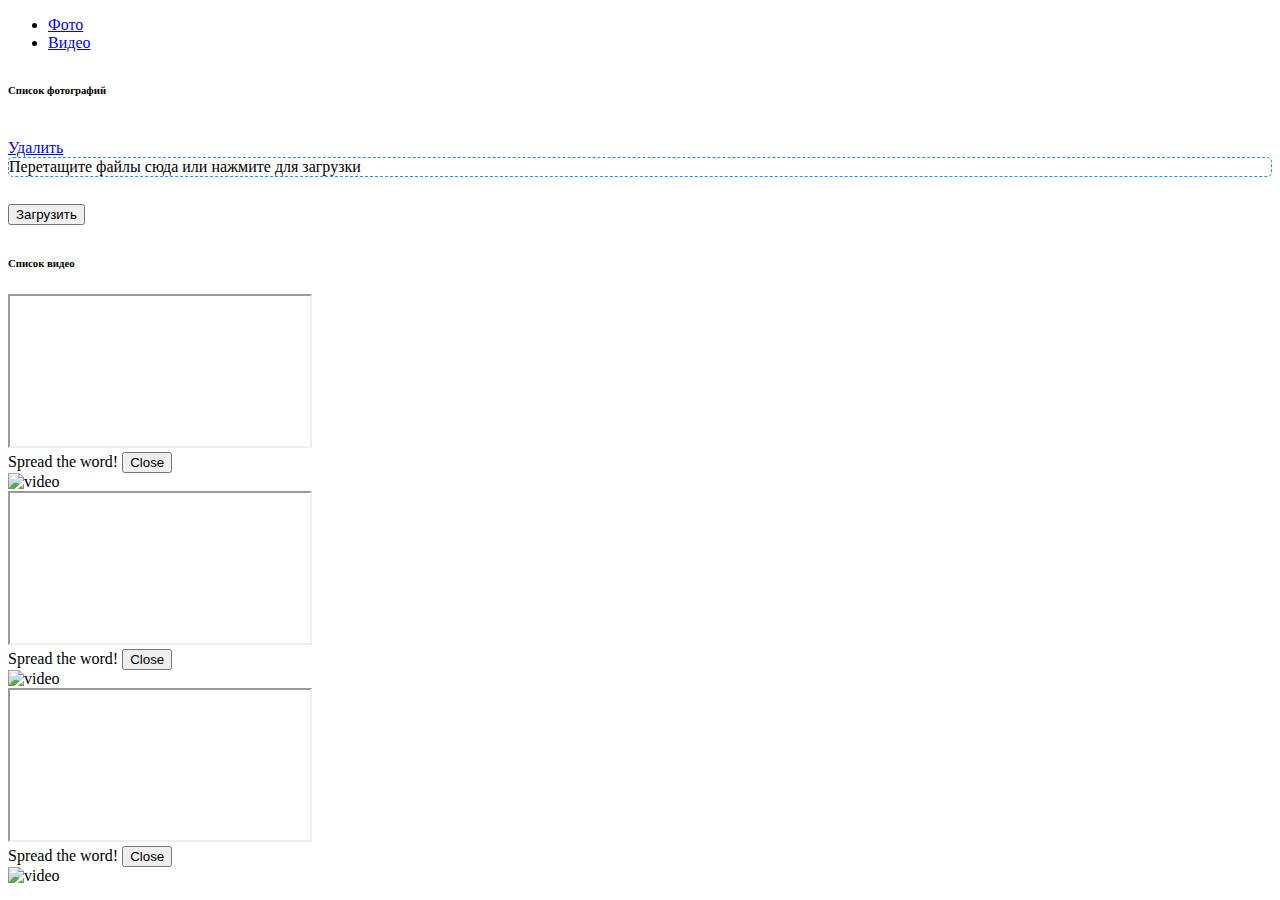
==== src/main/resources/templates/portfolio/index.html @ 5a48a8b4 "profile works" ====
<!DOCTYPE HTML>
<html xmlns:th="http://www.thymeleaf.org">
    <head>
        <!-- Required meta tags -->
        <meta charset="utf-8">
        <meta name="viewport" content="width=device-width, initial-scale=1, shrink-to-fit=no">

        <!-- Bootstrap CSS -->
        <link rel="stylesheet" href="../vendor/mdb/css/bootstrap.min.css" th:href="@{/vendor/mdb/css/bootstrap.min.css}" />
        <link rel="stylesheet" href="../vendor/mdb/css/mdb.min.css" th:href="@{/vendor/mdb/css/mdb.min.css}" />
        <link rel="stylesheet" href="../vendor/mdb/css/style.min.css" th:href="@{/vendor/mdb/css/style.min.css}" />
        <link rel="stylesheet" href="../static/css/dropzone.css" th:href="@{/css/dropzone.css}" />
        <title>Hello, world!</title>
        <style>
                #file{
                    border-radius: 5px;
                    border: 1px dodgerblue dashed;
                }
            </style>

    </head>
    <body th:id="${stableId}">

        <div class="container">
            <div class="row">
                <div class="col-12">
                    <ul class="nav nav-tabs" id="myTab" role="tablist">
                        <li class="nav-item">
                            <a class="nav-link active" id="photo-tab" data-toggle="tab" href="#photo" role="tab" aria-controls="photo" aria-selected="true">Фото</a>
                        </li>
                        <li class="nav-item">
                            <a class="nav-link" id="video-tab" data-toggle="tab" href="#video" role="tab" aria-controls="video" aria-selected="false">Видео</a>
                        </li>
                    </ul>
                    <div class="tab-content" id="myTabContent">
                        <div class="tab-pane fade show active" id="photo" role="tabpanel" aria-labelledby="photo-tab">
                            <div style="margin-top: 2em" class="row">
                                <div class="col-12">
                                    <h6>Список фотографий</h6>
                                    <div class="row" id="photos">
                                        <div th:each='photo : ${portfolio.photos}' class="col-3">
                                            <img th:src="'data:'+${photo.type}+';base64, '+${photo.file}" th:alt="${photo.name}" class="img-thumbnail" /><br />
                                            <a style="text-align: center" href="#">Удалить</a>
                                        </div>
                                    </div>
                                </div>
                            </div>
                            <div id="file" class="mydropzone">
                                <div class="dz-message needsclick">
                                    Перетащите файлы сюда или нажмите для загрузки
                                </div>
                            </div>
                            <button style="margin-top: 2em" class="btn btn-primary" id="button">Загрузить</button>

                        </div>
                        <div class="tab-pane fade" id="video" role="tabpanel" aria-labelledby="video-tab">
                            <div style="margin-top: 2em" class="row">
                                <div class="col-12">
                                    <h6>Список видео</h6>
                                    <!-- Grid row -->
                                    <div class="row">

                                        <!-- Grid column -->
                                        <div class="col-lg-4 col-md-12 mb-4">

                                            <!--Modal: Name-->
                                            <div class="modal fade" id="modal1" tabindex="-1" role="dialog" aria-labelledby="myModalLabel" aria-hidden="true">
                                                <div class="modal-dialog modal-lg" role="document">

                                                    <!--Content-->
                                                    <div class="modal-content">

                                                        <!--Body-->
                                                        <div class="modal-body mb-0 p-0">

                                                            <div class="embed-responsive embed-responsive-16by9 z-depth-1-half">
                                                                <iframe class="embed-responsive-item" src="https://www.youtube.com/embed/A3PDXmYoF5U"
                                                                        allowfullscreen></iframe>
                                                            </div>

                                                        </div>

                                                        <!--Footer-->
                                                        <div class="modal-footer justify-content-center">
                                                            <span class="mr-4">Spread the word!</span>
                                                            <a type="button" class="btn-floating btn-sm btn-fb"><i class="fab fa-facebook-f"></i></a>
                                                            <!--Twitter-->
                                                            <a type="button" class="btn-floating btn-sm btn-tw"><i class="fab fa-twitter"></i></a>
                                                            <!--Google +-->
                                                            <a type="button" class="btn-floating btn-sm btn-gplus"><i class="fab fa-google-plus-g"></i></a>
                                                            <!--Linkedin-->
                                                            <a type="button" class="btn-floating btn-sm btn-ins"><i class="fab fa-linkedin-in"></i></a>

                                                            <button type="button" class="btn btn-outline-primary btn-rounded btn-md ml-4" data-dismiss="modal">Close</button>

                                                        </div>

                                                    </div>
                                                    <!--/.Content-->

                                                </div>
                                            </div>
                                            <!--Modal: Name-->

                                            <a><img class="img-fluid z-depth-1" src="https://mdbootstrap.com/img/screens/yt/screen-video-1.jpg" alt="video"
                                                    data-toggle="modal" data-target="#modal1"></a>

                                        </div>
                                        <!-- Grid column -->

                                        <!-- Grid column -->
                                        <div class="col-lg-4 col-md-6 mb-4">

                                            <!--Modal: Name-->
                                            <div class="modal fade" id="modal6" tabindex="-1" role="dialog" aria-labelledby="myModalLabel" aria-hidden="true">
                                                <div class="modal-dialog modal-lg" role="document">

                                                    <!--Content-->
                                                    <div class="modal-content">

                                                        <!--Body-->
                                                        <div class="modal-body mb-0 p-0">

                                                            <div class="embed-responsive embed-responsive-16by9 z-depth-1-half">
                                                                <iframe class="embed-responsive-item" src="https://www.youtube.com/embed/wTcNtgA6gHs"
                                                                        allowfullscreen></iframe>
                                                            </div>

                                                        </div>

                                                        <!--Footer-->
                                                        <div class="modal-footer justify-content-center">
                                                            <span class="mr-4">Spread the word!</span>
                                                            <a type="button" class="btn-floating btn-sm btn-fb"><i class="fab fa-facebook-f"></i></a>
                                                            <!--Twitter-->
                                                            <a type="button" class="btn-floating btn-sm btn-tw"><i class="fab fa-twitter"></i></a>
                                                            <!--Google +-->
                                                            <a type="button" class="btn-floating btn-sm btn-gplus"><i class="fab fa-google-plus-g"></i></a>
                                                            <!--Linkedin-->
                                                            <a type="button" class="btn-floating btn-sm btn-ins"><i class="fab fa-linkedin-in"></i></a>

                                                            <button type="button" class="btn btn-outline-primary btn-rounded btn-md ml-4" data-dismiss="modal">Close</button>

                                                        </div>

                                                    </div>
                                                    <!--/.Content-->

                                                </div>
                                            </div>
                                            <!--Modal: Name-->

                                            <a><img class="img-fluid z-depth-1" src="https://mdbootstrap.com/img/screens/yt/screen-video-2.jpg" alt="video"
                                                    data-toggle="modal" data-target="#modal6"></a>

                                        </div>
                                        <!-- Grid column -->

                                        <!-- Grid column -->
                                        <div class="col-lg-4 col-md-6 mb-4">

                                            <!--Modal: Name-->
                                            <div class="modal fade" id="modal4" tabindex="-1" role="dialog" aria-labelledby="myModalLabel" aria-hidden="true">
                                                <div class="modal-dialog modal-lg" role="document">

                                                    <!--Content-->
                                                    <div class="modal-content">

                                                        <!--Body-->
                                                        <div class="modal-body mb-0 p-0">

                                                            <div class="embed-responsive embed-responsive-16by9 z-depth-1-half">
                                                                <iframe class="embed-responsive-item" src="https://www.youtube.com/embed/vlDzYIIOYmM"
                                                                        allowfullscreen></iframe>
                                                            </div>

                                                        </div>

                                                        <!--Footer-->
                                                        <div class="modal-footer justify-content-center">
                                                            <span class="mr-4">Spread the word!</span>
                                                            <a type="button" class="btn-floating btn-sm btn-fb"><i class="fab fa-facebook-f"></i></a>
                                                            <!--Twitter-->
                                                            <a type="button" class="btn-floating btn-sm btn-tw"><i class="fab fa-twitter"></i></a>
                                                            <!--Google +-->
                                                            <a type="button" class="btn-floating btn-sm btn-gplus"><i class="fab fa-google-plus-g"></i></a>
                                                            <!--Linkedin-->
                                                            <a type="button" class="btn-floating btn-sm btn-ins"><i class="fab fa-linkedin-in"></i></a>

                                                            <button type="button" class="btn btn-outline-primary btn-rounded btn-md ml-4" data-dismiss="modal">Close</button>

                                                        </div>

                                                    </div>
                                                    <!--/.Content-->

                                                </div>
                                            </div>
                                            <!--Modal: Name-->

                                            <a><img class="img-fluid z-depth-1" src="https://mdbootstrap.com/img/screens/yt/screen-video-3.jpg" alt="video"
                                                    data-toggle="modal" data-target="#modal4"></a>

                                        </div>
                                        <!-- Grid column -->

                                    </div>
                                    <!-- Grid row -->
                                </div>
                            </div>
                        </div>
                    </div>
                </div>
            </div>
        </div>
        </div>




        <!-- Optional JavaScript -->
        <!-- jQuery first, then Popper.js, then Bootstrap JS -->
        <!--script src="https://code.jquery.com/jquery-3.2.1.slim.min.js" integrity="sha384-KJ3o2DKtIkvYIK3UENzmM7KCkRr/rE9/Qpg6aAZGJwFDMVNA/GpGFF93hXpG5KkN" crossorigin="anonymous"></script>
        <script src="https://cdnjs.cloudflare.com/ajax/libs/popper.js/1.12.9/umd/popper.min.js" integrity="sha384-ApNbgh9B+Y1QKtv3Rn7W3mgPxhU9K/ScQsAP7hUibX39j7fakFPskvXusvfa0b4Q" crossorigin="anonymous"></script>
        <script src="https://maxcdn.bootstrapcdn.com/bootstrap/4.0.0/js/bootstrap.min.js" integrity="sha384-JZR6Spejh4U02d8jOt6vLEHfe/JQGiRRSQQxSfFWpi1MquVdAyjUar5+76PVCmYl" crossorigin="anonymous"></script-->
        <script src="../static/js/dropzone.js" th:src="@{/js/dropzone.js}"></script>
        <script src="../static/vendor/mdb/js/jquery-3.4.1.min.js" th:src="@{/vendor/mdb/js/jquery-3.4.1.min.js}"></script>
        <script src="../static/vendor/mdb/js/popper.min.js" th:src="@{/vendor/mdb/js/popper.min.js}"></script>
        <script src="../static/vendor/mdb/js/bootstrap.min.js" th:src="@{/vendor/mdb/js/bootstrap.min.js}"></script>
        <script src="../static/vendor/mdb/js/mdb.min.js" th:src="@{/vendor/mdb/js/mdb.min.js}"></script>
        <script type="text/javascript">
            $("document").ready(function(){
                var id = $('body').attr('id');
                var myDropzone = new Dropzone("div#file", {
                    url: '/stable/'+id+'/portfolio/save',
                    addRemoveLinks: "true",
                    maxFiles: 2,
                    maxFilesize: 2,
                    autoProcessQueue: false,
                    uploadMultiple: true,
                    error: function(error){
                        console.log(error);
                    }
                });

                myDropzone.on("complete", function(file) {
                  myDropzone.removeFile(file);
                });

                myDropzone.on("success", function(file, data) {
                  renderPhoto(data);
                });



                $("#button").click(function (e) {
                    e.preventDefault();
                    myDropzone.processQueue();
                });

                $('#modal1').on('hidden.bs.modal', function (e) {
                    // do something...
                    $('#modal1 iframe').attr("src", $("#modal1 iframe").attr("src"));
                });

                $('#modal6').on('hidden.bs.modal', function (e) {
                    // do something...
                    $('#modal6 iframe').attr("src", $("#modal6 iframe").attr("src"));
                });

                $('#modal4').on('hidden.bs.modal', function (e) {
                    // do something...
                    $('#modal4 iframe').attr("src", $("#modal4 iframe").attr("src"));
                });

                function renderPhoto(list){
                  $('#photos').html('');
                  list.forEach(function(element){
                      $('#photos').append('<div style="margin-bottom: 2em" class="col-3"><img src="data:'+element.type+';base64, '+element.file+'" class="img-thumbnail" /><br /><a href="#">Удалить</a></div>');
                  });
                }
            });

        </script>
    </body>
</html>
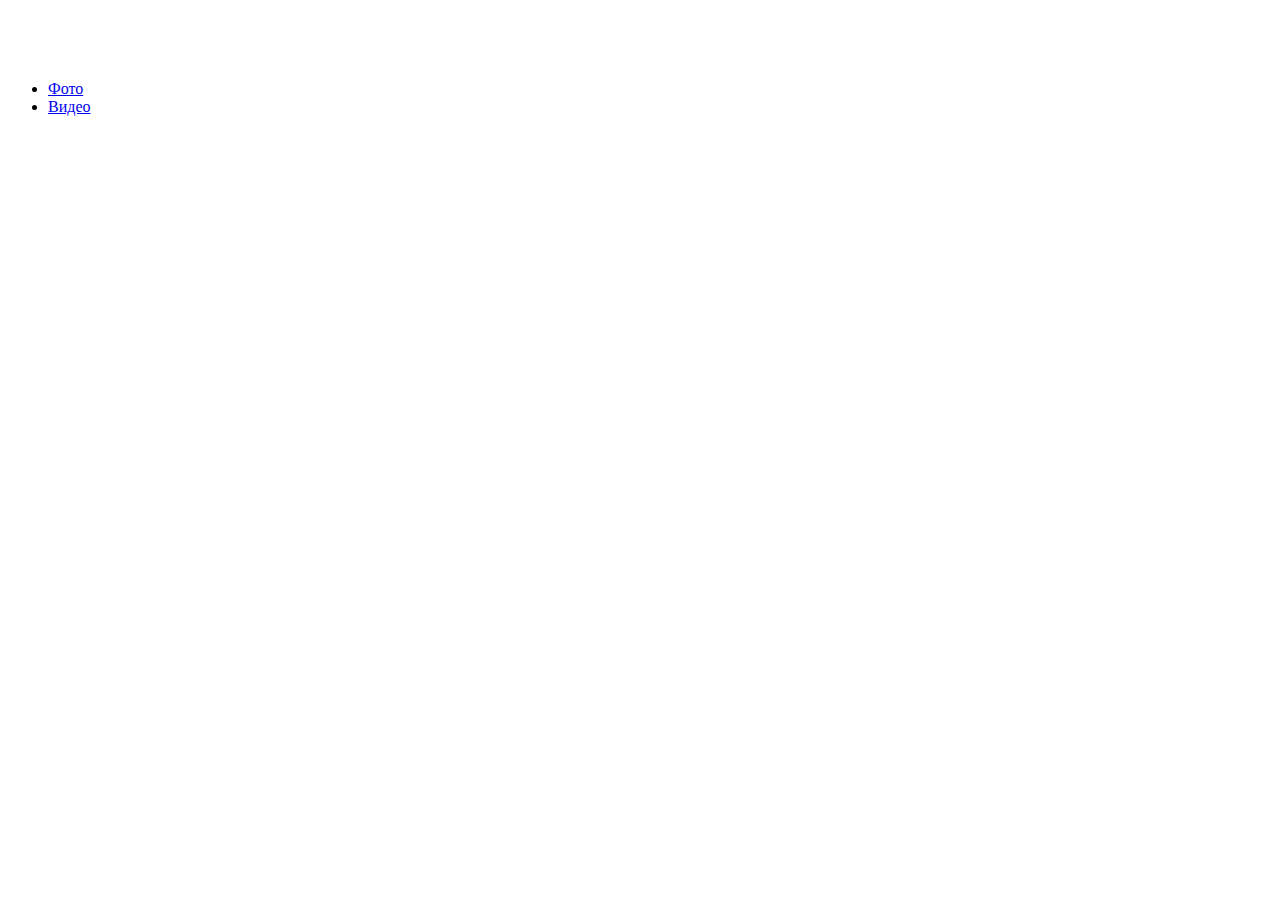
==== commit 1a18a09a: "five commit" ====
--- a/src/main/resources/templates/portfolio/index.html
+++ b/src/main/resources/templates/portfolio/index.html
@@ -21,7 +21,14 @@
     </head>
     <body th:id="${stableId}">
 
-        <div class="container">
+        <div th:replace="fragment/nav :: nav"></div>
+
+        <div style="margin-top:80px" class="container">
+            <div class="row">
+                <div class="col-12">
+                    <div th:replace="fragment/breadcrumb :: breadcrumb"></div>
+                </div>
+            </div>
             <div class="row">
                 <div class="col-12">
                     <ul class="nav nav-tabs" id="myTab" role="tablist">
@@ -33,206 +40,36 @@
                         </li>
                     </ul>
                     <div class="tab-content" id="myTabContent">
-                        <div class="tab-pane fade show active" id="photo" role="tabpanel" aria-labelledby="photo-tab">
-                            <div style="margin-top: 2em" class="row">
-                                <div class="col-12">
-                                    <h6>Список фотографий</h6>
-                                    <div class="row" id="photos">
-                                        <div th:each='photo : ${portfolio.photos}' class="col-3">
-                                            <img th:src="'data:'+${photo.type}+';base64, '+${photo.file}" th:alt="${photo.name}" class="img-thumbnail" /><br />
-                                            <a style="text-align: center" href="#">Удалить</a>
-                                        </div>
-                                    </div>
-                                </div>
-                            </div>
-                            <div id="file" class="mydropzone">
-                                <div class="dz-message needsclick">
-                                    Перетащите файлы сюда или нажмите для загрузки
-                                </div>
-                            </div>
-                            <button style="margin-top: 2em" class="btn btn-primary" id="button">Загрузить</button>
-
-                        </div>
-                        <div class="tab-pane fade" id="video" role="tabpanel" aria-labelledby="video-tab">
-                            <div style="margin-top: 2em" class="row">
-                                <div class="col-12">
-                                    <h6>Список видео</h6>
-                                    <!-- Grid row -->
-                                    <div class="row">
-
-                                        <!-- Grid column -->
-                                        <div class="col-lg-4 col-md-12 mb-4">
-
-                                            <!--Modal: Name-->
-                                            <div class="modal fade" id="modal1" tabindex="-1" role="dialog" aria-labelledby="myModalLabel" aria-hidden="true">
-                                                <div class="modal-dialog modal-lg" role="document">
-
-                                                    <!--Content-->
-                                                    <div class="modal-content">
-
-                                                        <!--Body-->
-                                                        <div class="modal-body mb-0 p-0">
-
-                                                            <div class="embed-responsive embed-responsive-16by9 z-depth-1-half">
-                                                                <iframe class="embed-responsive-item" src="https://www.youtube.com/embed/A3PDXmYoF5U"
-                                                                        allowfullscreen></iframe>
-                                                            </div>
-
-                                                        </div>
-
-                                                        <!--Footer-->
-                                                        <div class="modal-footer justify-content-center">
-                                                            <span class="mr-4">Spread the word!</span>
-                                                            <a type="button" class="btn-floating btn-sm btn-fb"><i class="fab fa-facebook-f"></i></a>
-                                                            <!--Twitter-->
-                                                            <a type="button" class="btn-floating btn-sm btn-tw"><i class="fab fa-twitter"></i></a>
-                                                            <!--Google +-->
-                                                            <a type="button" class="btn-floating btn-sm btn-gplus"><i class="fab fa-google-plus-g"></i></a>
-                                                            <!--Linkedin-->
-                                                            <a type="button" class="btn-floating btn-sm btn-ins"><i class="fab fa-linkedin-in"></i></a>
-
-                                                            <button type="button" class="btn btn-outline-primary btn-rounded btn-md ml-4" data-dismiss="modal">Close</button>
-
-                                                        </div>
-
-                                                    </div>
-                                                    <!--/.Content-->
-
-                                                </div>
-                                            </div>
-                                            <!--Modal: Name-->
-
-                                            <a><img class="img-fluid z-depth-1" src="https://mdbootstrap.com/img/screens/yt/screen-video-1.jpg" alt="video"
-                                                    data-toggle="modal" data-target="#modal1"></a>
-
-                                        </div>
-                                        <!-- Grid column -->
-
-                                        <!-- Grid column -->
-                                        <div class="col-lg-4 col-md-6 mb-4">
-
-                                            <!--Modal: Name-->
-                                            <div class="modal fade" id="modal6" tabindex="-1" role="dialog" aria-labelledby="myModalLabel" aria-hidden="true">
-                                                <div class="modal-dialog modal-lg" role="document">
-
-                                                    <!--Content-->
-                                                    <div class="modal-content">
-
-                                                        <!--Body-->
-                                                        <div class="modal-body mb-0 p-0">
-
-                                                            <div class="embed-responsive embed-responsive-16by9 z-depth-1-half">
-                                                                <iframe class="embed-responsive-item" src="https://www.youtube.com/embed/wTcNtgA6gHs"
-                                                                        allowfullscreen></iframe>
-                                                            </div>
-
-                                                        </div>
-
-                                                        <!--Footer-->
-                                                        <div class="modal-footer justify-content-center">
-                                                            <span class="mr-4">Spread the word!</span>
-                                                            <a type="button" class="btn-floating btn-sm btn-fb"><i class="fab fa-facebook-f"></i></a>
-                                                            <!--Twitter-->
-                                                            <a type="button" class="btn-floating btn-sm btn-tw"><i class="fab fa-twitter"></i></a>
-                                                            <!--Google +-->
-                                                            <a type="button" class="btn-floating btn-sm btn-gplus"><i class="fab fa-google-plus-g"></i></a>
-                                                            <!--Linkedin-->
-                                                            <a type="button" class="btn-floating btn-sm btn-ins"><i class="fab fa-linkedin-in"></i></a>
-
-                                                            <button type="button" class="btn btn-outline-primary btn-rounded btn-md ml-4" data-dismiss="modal">Close</button>
-
-                                                        </div>
-
-                                                    </div>
-                                                    <!--/.Content-->
-
-                                                </div>
-                                            </div>
-                                            <!--Modal: Name-->
-
-                                            <a><img class="img-fluid z-depth-1" src="https://mdbootstrap.com/img/screens/yt/screen-video-2.jpg" alt="video"
-                                                    data-toggle="modal" data-target="#modal6"></a>
-
-                                        </div>
-                                        <!-- Grid column -->
-
-                                        <!-- Grid column -->
-                                        <div class="col-lg-4 col-md-6 mb-4">
-
-                                            <!--Modal: Name-->
-                                            <div class="modal fade" id="modal4" tabindex="-1" role="dialog" aria-labelledby="myModalLabel" aria-hidden="true">
-                                                <div class="modal-dialog modal-lg" role="document">
-
-                                                    <!--Content-->
-                                                    <div class="modal-content">
-
-                                                        <!--Body-->
-                                                        <div class="modal-body mb-0 p-0">
-
-                                                            <div class="embed-responsive embed-responsive-16by9 z-depth-1-half">
-                                                                <iframe class="embed-responsive-item" src="https://www.youtube.com/embed/vlDzYIIOYmM"
-                                                                        allowfullscreen></iframe>
-                                                            </div>
-
-                                                        </div>
-
-                                                        <!--Footer-->
-                                                        <div class="modal-footer justify-content-center">
-                                                            <span class="mr-4">Spread the word!</span>
-                                                            <a type="button" class="btn-floating btn-sm btn-fb"><i class="fab fa-facebook-f"></i></a>
-                                                            <!--Twitter-->
-                                                            <a type="button" class="btn-floating btn-sm btn-tw"><i class="fab fa-twitter"></i></a>
-                                                            <!--Google +-->
-                                                            <a type="button" class="btn-floating btn-sm btn-gplus"><i class="fab fa-google-plus-g"></i></a>
-                                                            <!--Linkedin-->
-                                                            <a type="button" class="btn-floating btn-sm btn-ins"><i class="fab fa-linkedin-in"></i></a>
-
-                                                            <button type="button" class="btn btn-outline-primary btn-rounded btn-md ml-4" data-dismiss="modal">Close</button>
-
-                                                        </div>
-
-                                                    </div>
-                                                    <!--/.Content-->
-
-                                                </div>
-                                            </div>
-                                            <!--Modal: Name-->
-
-                                            <a><img class="img-fluid z-depth-1" src="https://mdbootstrap.com/img/screens/yt/screen-video-3.jpg" alt="video"
-                                                    data-toggle="modal" data-target="#modal4"></a>
-
-                                        </div>
-                                        <!-- Grid column -->
-
-                                    </div>
-                                    <!-- Grid row -->
-                                </div>
-                            </div>
-                        </div>
+                        <div th:replace="fragment/portfolio/photo :: photo"></div>
+                        <div th:replace="fragment/portfolio/video :: video"></div>
                     </div>
                 </div>
             </div>
         </div>
-        </div>
-
-
-
-
-        <!-- Optional JavaScript -->
-        <!-- jQuery first, then Popper.js, then Bootstrap JS -->
-        <!--script src="https://code.jquery.com/jquery-3.2.1.slim.min.js" integrity="sha384-KJ3o2DKtIkvYIK3UENzmM7KCkRr/rE9/Qpg6aAZGJwFDMVNA/GpGFF93hXpG5KkN" crossorigin="anonymous"></script>
-        <script src="https://cdnjs.cloudflare.com/ajax/libs/popper.js/1.12.9/umd/popper.min.js" integrity="sha384-ApNbgh9B+Y1QKtv3Rn7W3mgPxhU9K/ScQsAP7hUibX39j7fakFPskvXusvfa0b4Q" crossorigin="anonymous"></script>
-        <script src="https://maxcdn.bootstrapcdn.com/bootstrap/4.0.0/js/bootstrap.min.js" integrity="sha384-JZR6Spejh4U02d8jOt6vLEHfe/JQGiRRSQQxSfFWpi1MquVdAyjUar5+76PVCmYl" crossorigin="anonymous"></script-->
         <script src="../static/js/dropzone.js" th:src="@{/js/dropzone.js}"></script>
-        <script src="../static/vendor/mdb/js/jquery-3.4.1.min.js" th:src="@{/vendor/mdb/js/jquery-3.4.1.min.js}"></script>
-        <script src="../static/vendor/mdb/js/popper.min.js" th:src="@{/vendor/mdb/js/popper.min.js}"></script>
-        <script src="../static/vendor/mdb/js/bootstrap.min.js" th:src="@{/vendor/mdb/js/bootstrap.min.js}"></script>
-        <script src="../static/vendor/mdb/js/mdb.min.js" th:src="@{/vendor/mdb/js/mdb.min.js}"></script>
+        <div th:replace="fragment/footer :: footer"></div>
         <script type="text/javascript">
             $("document").ready(function(){
+
+                $("#addVideo").click(function(e){
+                    e.preventDefault();
+                    var data = {
+                        'url': $("#video-link").val(),
+                        'name': $("#video-name").val()
+                    }
+                   $.ajax({
+                      type: 'POST',
+                      url: '/stable/'+id+'/portfolio/save/video',
+                      data: data,
+                      success: function(data){
+                       addVideo(data);
+                      }
+                    });
+                });
+
                 var id = $('body').attr('id');
                 var myDropzone = new Dropzone("div#file", {
-                    url: '/stable/'+id+'/portfolio/save',
+                    url: '/stable/'+id+'/portfolio/save/photo',
                     addRemoveLinks: "true",
                     maxFiles: 2,
                     maxFilesize: 2,
@@ -278,6 +115,13 @@
                   list.forEach(function(element){
                       $('#photos').append('<div style="margin-bottom: 2em" class="col-3"><img src="data:'+element.type+';base64, '+element.file+'" class="img-thumbnail" /><br /><a href="#">Удалить</a></div>');
                   });
+                };
+
+                function addVideo(data){
+                    $('#video-list').html('');
+                    data.forEach(function(element){
+                        $('#video-list').append('<div class="col-3"><div class="modal fade" id="modal'+element.id+'" tabindex="-1" role="dialog" aria-labelledby="myModalLabel" aria-hidden="true"><div class="modal-dialog modal-lg" role="document"><div class="modal-content"><div class="modal-body mb-0 p-0"><div class="embed-responsive embed-responsive-16by9 z-depth-1-half"><iframe class="embed-responsive-item" src="https://www.youtube.com/embed/'+element.url+'" allowfullscreen></iframe></div></div><div class="modal-footer justify-content-center"><span class="mr-4">'+element.name+'</span><button type="button" class="btn btn-outline-primary btn-rounded btn-md ml-4" data-dismiss="modal">Закрыть</button></div></div></div></div><a><img class="img-fluid z-depth-1" src="https://img.youtube.com/vi/'+element.url+'/hqdefault.jpg" alt="video"data-toggle="modal" data-target="#modal'+element.id+'"></a></div>');
+                    });
                 }
             });
 
